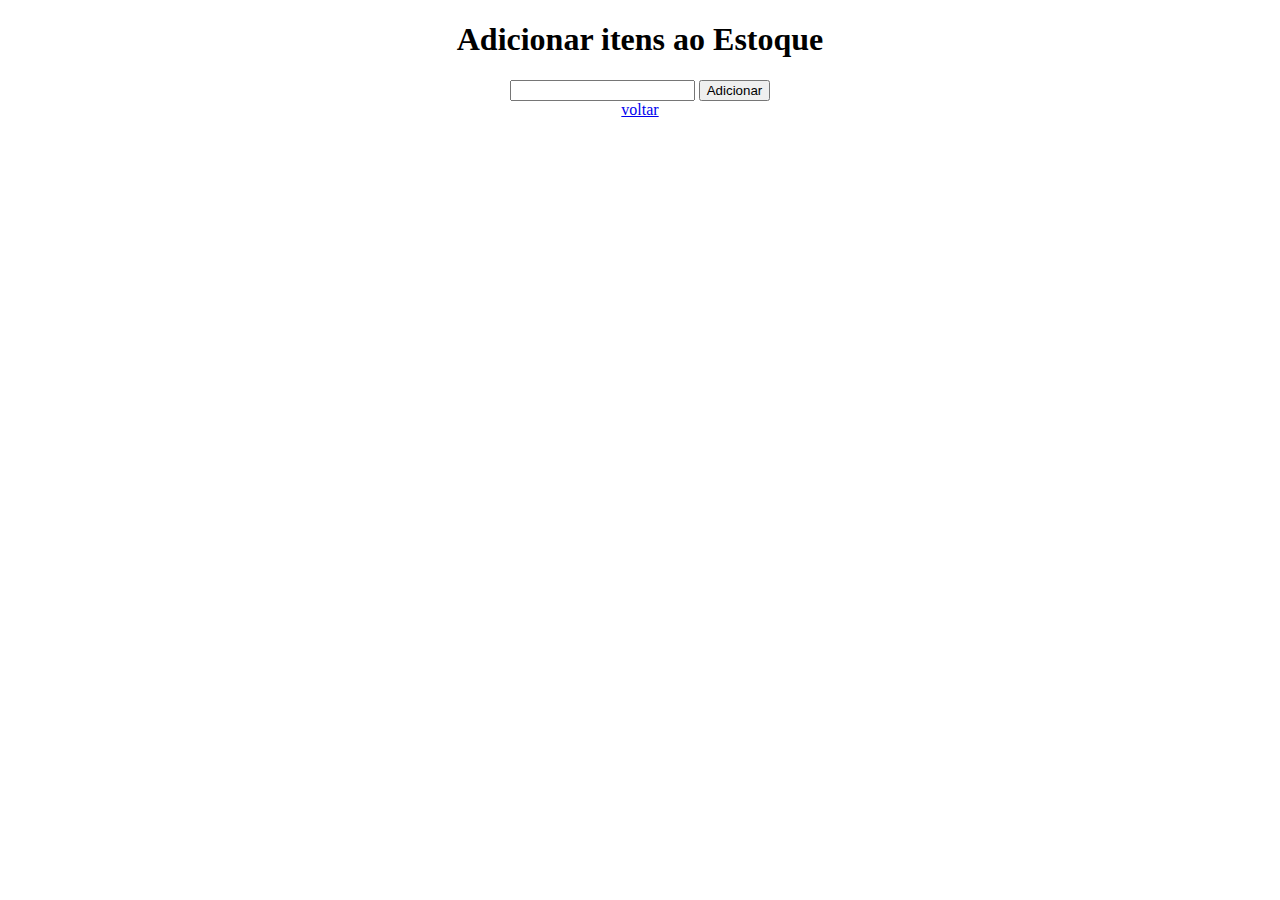
==== additemestoque.html @ 5a66b904 "comecei a pagina de adicionar" ====
<!DOCTYPE html>
<html lang="en">
<head>
    <meta charset="UTF-8">
    <meta name="viewport" content="width=device-width, initial-scale=1.0">
    <title>Adicionar Itens no Estoque</title>
    <link rel="stylesheet" href="styles.css">
</head>
<body>
    <h1>Adicionar itens ao Estoque</h1>
    <input type="text" id="iteminput" >
    <button id="btnadd" onclick="adicionaritem()">Adicionar</button> <br>
    <a href="index.html">voltar</a>
    <script src="script.js"></script>
</body>
</html>
---- styles.css ----
body{
    text-align: center;
}
h1{
    text-align: center;
}
a{
    margin: px;
    text-align: center;
}
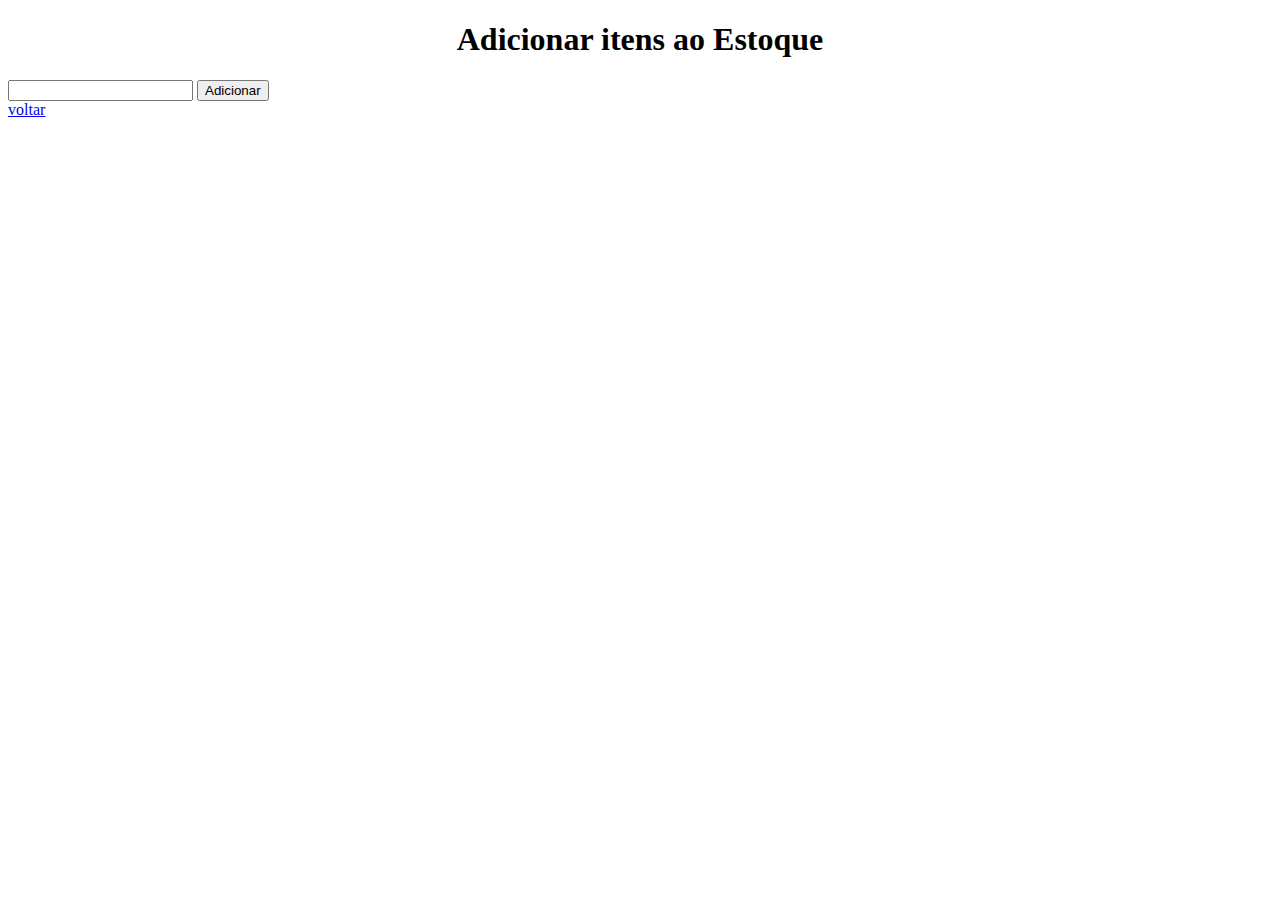
==== commit 8e077858: "a" ====
--- a/additemestoque.html
+++ b/additemestoque.html
@@ -9,7 +9,7 @@
 <body>
     <h1>Adicionar itens ao Estoque</h1>
     <input type="text" id="iteminput" >
-    <button id="btnadd" onclick="adicionaritem()">Adicionar</button> <br>
+    <button onclick="adicionaritem()">Adicionar</button> <br>
     <a href="index.html">voltar</a>
     <script src="script.js"></script>
 </body>
--- a/styles.css
+++ b/styles.css
@@ -1,10 +1,21 @@
-body{
-    text-align: center;
-}
 h1{
     text-align: center;
 }
 a{
     margin: px;
     text-align: center;
+}
+table{
+    border-collapse: collapse;
+    width: 100%;
+    margin-top: 20px;
+}
+th, td {
+    border: 1px solid;
+    padding: 8px;
+    text-align: left;
+}
+th {
+    background-color: aliceblue;
+    font-weight: bold;
 }